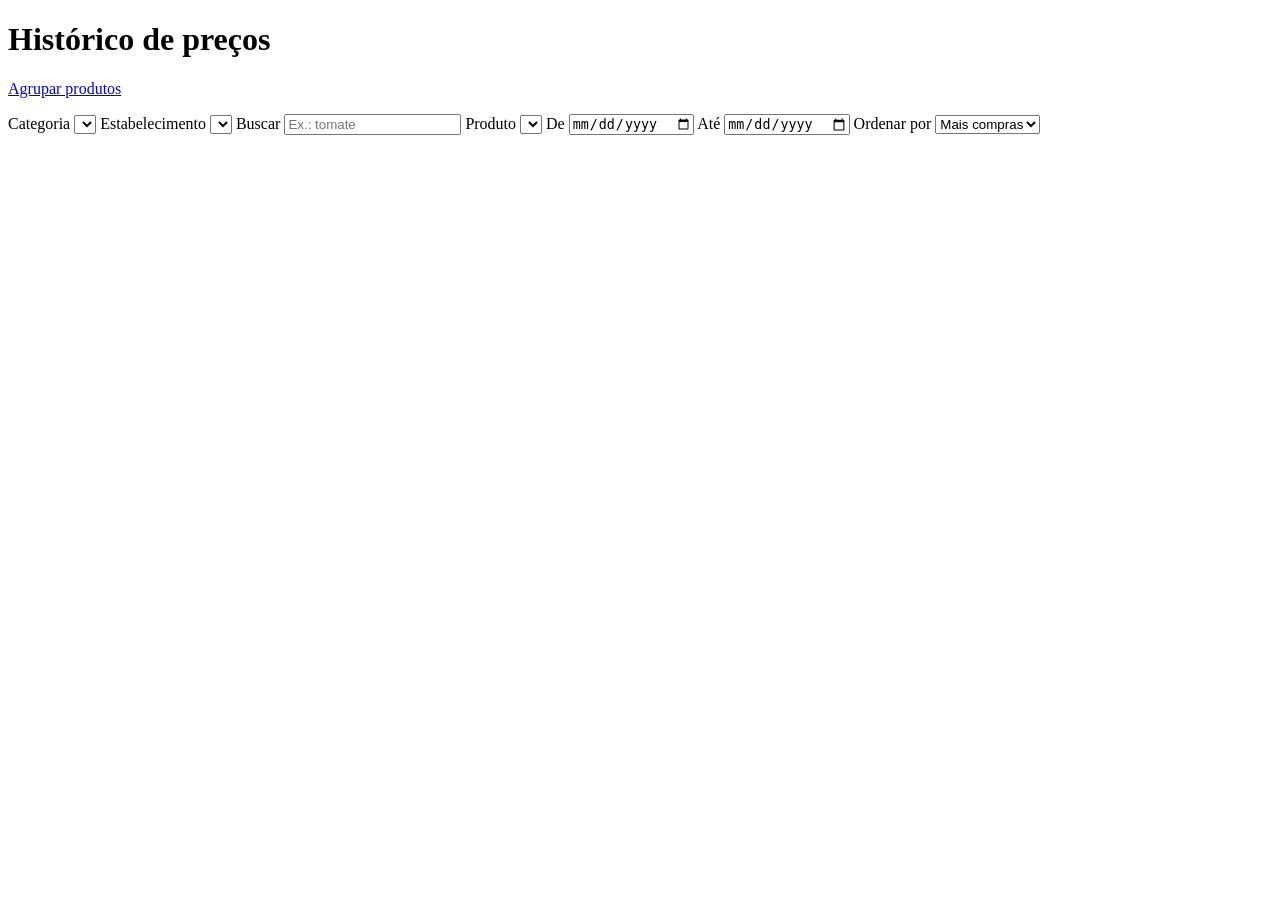
==== pricetrail/web/chart/index.html @ 4a42a64a "Serve a página de agrupamento e os PDFs pelo servidor local GET /api/catalog entrega os dados da pág" ====
<!doctype html>
<html lang="pt-BR">
<head>
<meta charset="utf-8">
<meta name="viewport" content="width=device-width, initial-scale=1">
<title>Histórico de preços</title>
<link rel="stylesheet" href="/static/chart/style.css">
</head>
<body>
<main>
  <h1>Histórico de preços</h1>
  <p class="nav"><a href="/groups">Agrupar produtos</a></p>
  <div class="controls">
    <label>Categoria <select id="category"></select></label>
    <label>Estabelecimento <select id="store"></select></label>
    <label>Buscar <input id="search" type="search" placeholder="Ex.: tomate" autocomplete="off"></label>
    <label>Produto <select id="product"></select></label>
    <label>De <input id="from" type="date"></label>
    <label>Até <input id="to" type="date"></label>
    <label>Ordenar por
      <select id="sort">
        <option value="purchases">Mais compras</option>
        <option value="name">Nome</option>
        <option value="rise">Maior alta</option>
        <option value="drop">Maior queda</option>
      </select>
    </label>
  </div>
  <section id="details" hidden>
    <h2 id="title"></h2>
    <p class="subtitle" id="subtitle"></p>
    <p class="variation" id="variation"></p>
    <div class="check">
      <div class="average">Média dos preços <strong id="average"></strong></div>
      <label>Preço atual (R$) <input id="current" inputmode="decimal" placeholder="Ex.: 7,99" autocomplete="off"></label>
      <div id="verdict" aria-live="polite"></div>
    </div>
    <div id="chart"><div id="tooltip" hidden><strong></strong><span></span><span></span></div></div>
    <div class="table-wrap">
      <table>
        <thead>
          <tr>
            <th>Data</th><th>Loja</th><th class="number">Preço</th>
            <th class="number">Quantidade</th><th class="number">Total</th>
          </tr>
        </thead>
        <tbody id="rows"></tbody>
      </table>
    </div>
    <p class="note">Preços como impressos na nota. Descontos no total da compra não estão incluídos.</p>
  </section>
  <p id="empty" hidden>Nenhum produto encontrado com esses filtros.</p>
  <p id="error" role="alert" hidden></p>
</main>
<script src="/static/chart/app.js"></script>
</body>
</html>
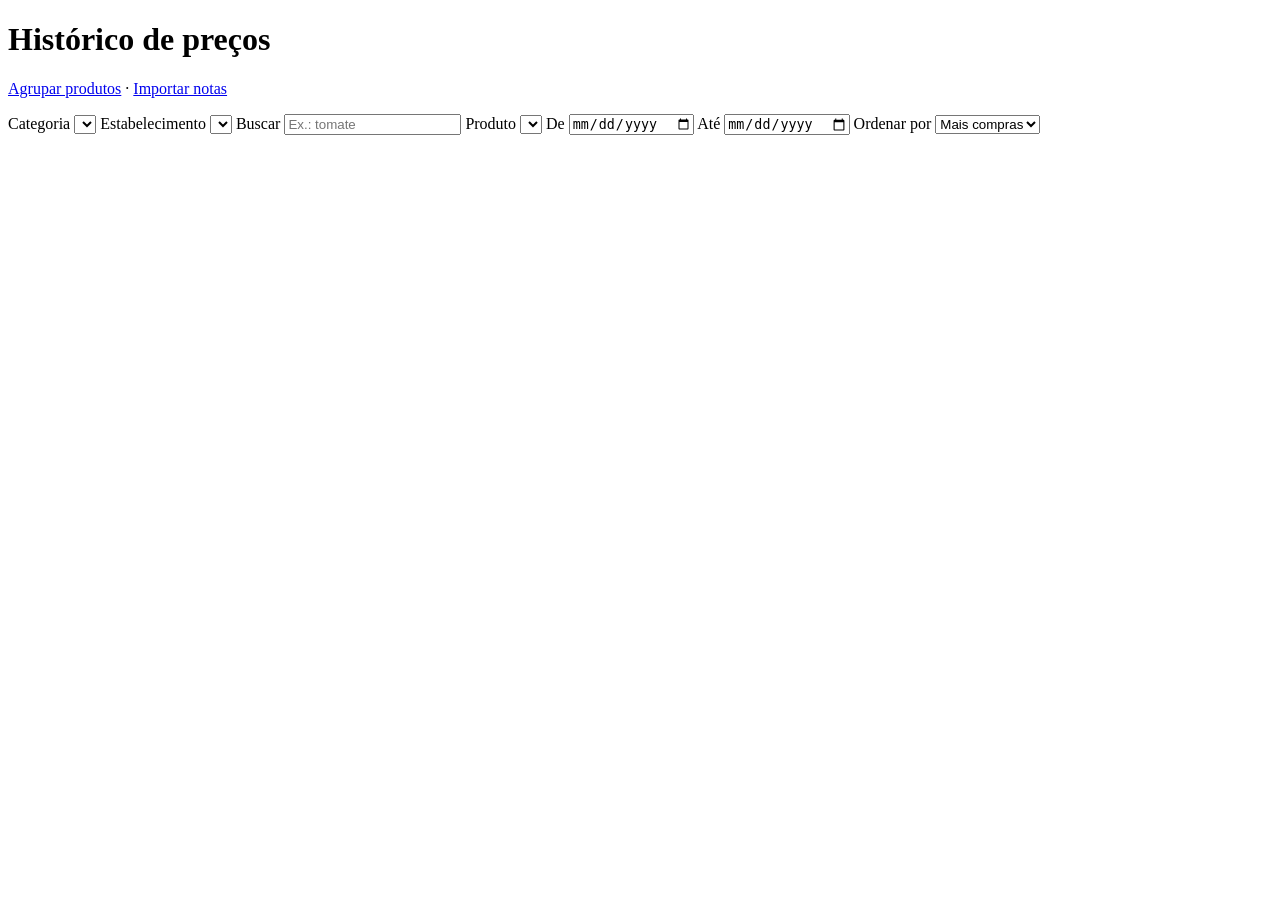
==== commit ca92c31c: "Página /import completa: arrastar e soltar, envio travado, erros legíveis e links entre as páginas C" ====
--- a/pricetrail/web/chart/index.html
+++ b/pricetrail/web/chart/index.html
@@ -9,7 +9,7 @@
 <body>
 <main>
   <h1>Histórico de preços</h1>
-  <p class="nav"><a href="/groups">Agrupar produtos</a></p>
+  <p class="nav"><a href="/groups">Agrupar produtos</a> · <a href="/import">Importar notas</a></p>
   <div class="controls">
     <label>Categoria <select id="category"></select></label>
     <label>Estabelecimento <select id="store"></select></label>
@@ -52,6 +52,7 @@
   <p id="empty" hidden>Nenhum produto encontrado com esses filtros.</p>
   <p id="error" role="alert" hidden></p>
 </main>
+<script src="/static/common.js"></script>
 <script src="/static/chart/app.js"></script>
 </body>
 </html>
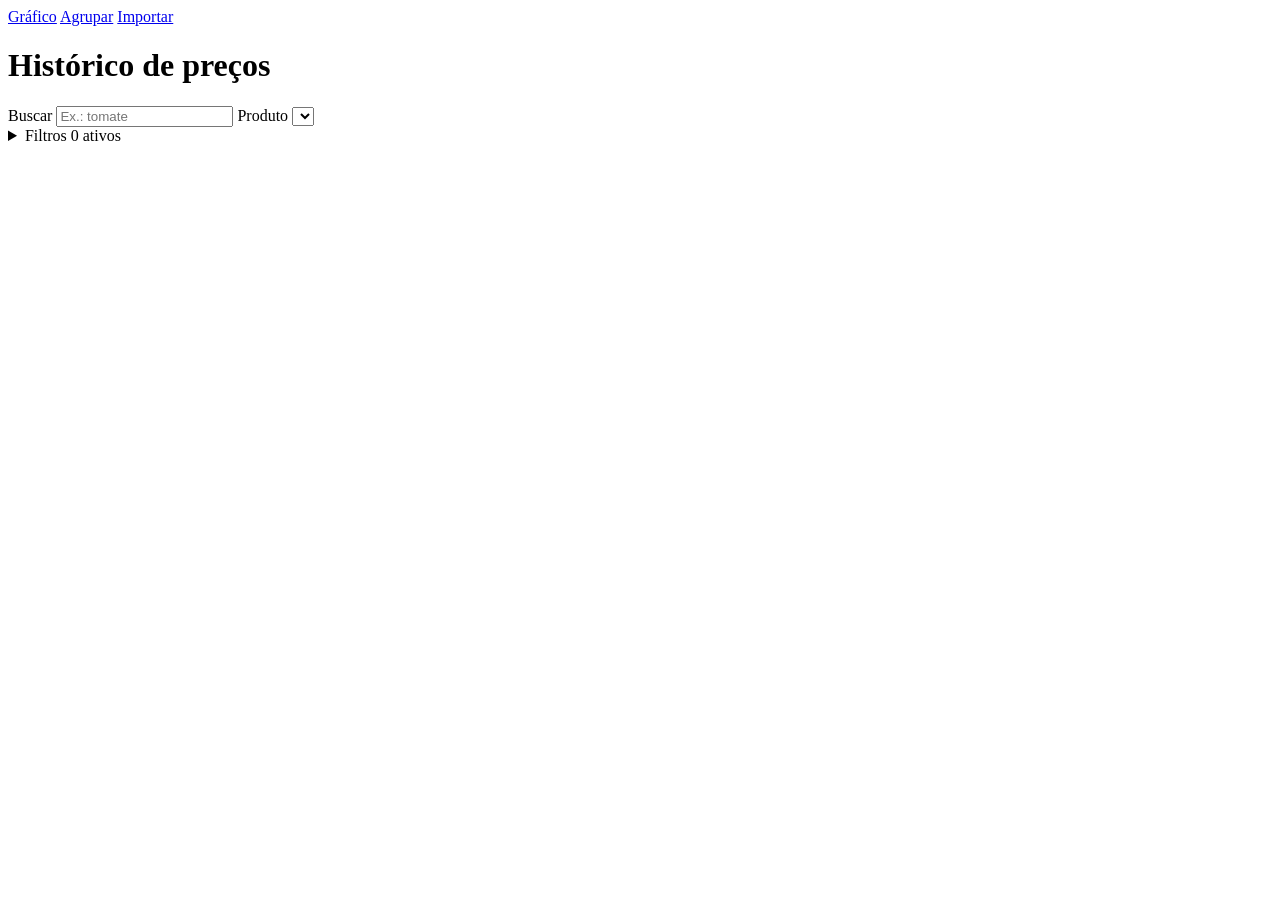
==== commit 126e61de: "Gráfico no CSS único e na nav: filtros recolhíveis com contador, verificação de preço acima do gráfi" ====
--- a/pricetrail/web/chart/index.html
+++ b/pricetrail/web/chart/index.html
@@ -2,55 +2,70 @@
 <html lang="pt-BR">
 <head>
 <meta charset="utf-8">
-<meta name="viewport" content="width=device-width, initial-scale=1">
+<meta name="viewport" content="width=device-width, initial-scale=1, viewport-fit=cover">
 <title>Histórico de preços</title>
-<link rel="stylesheet" href="/static/chart/style.css">
+<link rel="stylesheet" href="/static/app.css">
 </head>
 <body>
-<main>
-  <h1>Histórico de preços</h1>
-  <p class="nav"><a href="/groups">Agrupar produtos</a> · <a href="/import">Importar notas</a></p>
-  <div class="controls">
-    <label>Categoria <select id="category"></select></label>
-    <label>Estabelecimento <select id="store"></select></label>
-    <label>Buscar <input id="search" type="search" placeholder="Ex.: tomate" autocomplete="off"></label>
-    <label>Produto <select id="product"></select></label>
-    <label>De <input id="from" type="date"></label>
-    <label>Até <input id="to" type="date"></label>
-    <label>Ordenar por
-      <select id="sort">
-        <option value="purchases">Mais compras</option>
-        <option value="name">Nome</option>
-        <option value="rise">Maior alta</option>
-        <option value="drop">Maior queda</option>
-      </select>
-    </label>
+<nav aria-label="Principal" class="fixed inset-x-0 bottom-0 z-10 border-t border-line bg-surface md:static md:border-b md:border-t-0" style="padding-bottom: env(safe-area-inset-bottom)">
+  <div class="mx-auto grid max-w-4xl grid-cols-3 md:flex md:gap-2 md:px-4">
+    <a href="/" aria-current="page" class="flex min-h-touch items-center justify-center px-4 text-sm font-semibold text-muted hover:text-ink aria-[current=page]:text-accent aria-[current=page]:underline">Gráfico</a>
+    <a href="/groups" class="flex min-h-touch items-center justify-center px-4 text-sm font-semibold text-muted hover:text-ink aria-[current=page]:text-accent aria-[current=page]:underline">Agrupar</a>
+    <a href="/import" class="flex min-h-touch items-center justify-center px-4 text-sm font-semibold text-muted hover:text-ink aria-[current=page]:text-accent aria-[current=page]:underline">Importar</a>
   </div>
-  <section id="details" hidden>
-    <h2 id="title"></h2>
-    <p class="subtitle" id="subtitle"></p>
-    <p class="variation" id="variation"></p>
-    <div class="check">
-      <div class="average">Média dos preços <strong id="average"></strong></div>
-      <label>Preço atual (R$) <input id="current" inputmode="decimal" placeholder="Ex.: 7,99" autocomplete="off"></label>
-      <div id="verdict" aria-live="polite"></div>
+</nav>
+<main class="page">
+  <h1 class="mb-4 text-2xl font-bold leading-tight">Histórico de preços</h1>
+  <div class="grid gap-3 md:grid-cols-2">
+    <label class="grid gap-1 text-sm text-muted">Buscar <input id="search" type="search" placeholder="Ex.: tomate" autocomplete="off" class="min-h-touch w-full rounded-lg border border-line bg-surface px-3 text-base text-ink"></label>
+    <label class="grid gap-1 text-sm text-muted">Produto <select id="product" class="min-h-touch w-full rounded-lg border border-line bg-surface px-3 text-base text-ink"></select></label>
+  </div>
+  <details id="filters" class="mt-3 rounded-lg border border-line md:border-0 [&_summary::-webkit-details-marker]:hidden">
+    <summary class="flex min-h-touch cursor-pointer list-none items-center justify-between px-3 font-semibold md:hidden">
+      <span>Filtros</span>
+      <span id="filter-count" class="badge bg-raised text-muted" aria-live="polite">0 ativos</span>
+    </summary>
+    <div class="grid gap-3 border-t border-line p-3 sm:grid-cols-2 md:grid-cols-3 md:border-0 md:px-0 md:pb-0">
+      <label class="grid gap-1 text-sm text-muted">Categoria <select id="category" class="min-h-touch w-full rounded-lg border border-line bg-surface px-3 text-base text-ink"></select></label>
+      <label class="grid gap-1 text-sm text-muted">Estabelecimento <select id="store" class="min-h-touch w-full rounded-lg border border-line bg-surface px-3 text-base text-ink"></select></label>
+      <label class="grid gap-1 text-sm text-muted">Ordenar por
+        <select id="sort" class="min-h-touch w-full rounded-lg border border-line bg-surface px-3 text-base text-ink">
+          <option value="purchases">Mais compras</option>
+          <option value="name">Nome</option>
+          <option value="rise">Maior alta</option>
+          <option value="drop">Maior queda</option>
+        </select>
+      </label>
+      <label class="grid gap-1 text-sm text-muted">De <input id="from" type="date" class="min-h-touch w-full rounded-lg border border-line bg-surface px-3 text-base text-ink"></label>
+      <label class="grid gap-1 text-sm text-muted">Até <input id="to" type="date" class="min-h-touch w-full rounded-lg border border-line bg-surface px-3 text-base text-ink"></label>
     </div>
-    <div id="chart"><div id="tooltip" hidden><strong></strong><span></span><span></span></div></div>
-    <div class="table-wrap">
-      <table>
+  </details>
+  <section id="details" class="mt-6" hidden>
+    <h2 id="title" class="break-words text-xl font-bold leading-snug"></h2>
+    <p class="mt-1 text-sm text-muted" id="subtitle"></p>
+    <p class="variation mt-1 text-sm font-semibold tabular-nums [&.up]:text-up [&.down]:text-down [&.flat]:text-muted [&_small]:font-normal [&_small]:text-muted" id="variation"></p>
+    <div class="my-4 grid grid-cols-2 items-end gap-3 rounded-lg border border-line bg-raised p-3 md:grid-cols-[auto_12rem_1fr] md:gap-5">
+      <div class="text-sm text-muted">Média dos preços <strong id="average" class="block text-2xl text-ink tabular-nums"></strong></div>
+      <label class="grid gap-1 text-sm text-muted">Preço atual (R$) <input id="current" inputmode="decimal" placeholder="Ex.: 7,99" autocomplete="off" class="min-h-touch w-full rounded-lg border border-line bg-surface px-3 text-base text-ink"></label>
+      <div id="verdict" aria-live="polite" class="col-span-2 min-w-0 text-lg font-bold md:col-span-1 [&_small]:block [&_small]:text-sm [&_small]:font-normal [&_small]:text-muted"></div>
+    </div>
+    <div id="chart" class="relative h-72 touch-pan-y md:h-80"><div id="tooltip" hidden><strong></strong><span></span><span></span></div></div>
+    <ul id="cards" class="mt-6 grid gap-2 md:hidden"></ul>
+    <div class="mt-6 hidden md:block">
+      <table class="w-full border-collapse text-sm">
         <thead>
-          <tr>
-            <th>Data</th><th>Loja</th><th class="number">Preço</th>
-            <th class="number">Quantidade</th><th class="number">Total</th>
+          <tr class="text-left text-muted">
+            <th class="border-b border-line py-2 pr-3 font-medium">Data</th><th class="border-b border-line py-2 pr-3 font-medium">Loja</th><th class="border-b border-line py-2 pr-3 text-right font-medium">Preço</th>
+            <th class="border-b border-line py-2 pr-3 text-right font-medium">Quantidade</th><th class="border-b border-line py-2 text-right font-medium">Total</th>
           </tr>
         </thead>
         <tbody id="rows"></tbody>
       </table>
     </div>
-    <p class="note">Preços como impressos na nota. Descontos no total da compra não estão incluídos.</p>
+    <p class="mt-4 text-sm text-muted">Preços como impressos na nota. Descontos no total da compra não estão incluídos.</p>
   </section>
-  <p id="empty" hidden>Nenhum produto encontrado com esses filtros.</p>
-  <p id="error" role="alert" hidden></p>
+  <p id="empty" class="mt-6 rounded-lg border border-dashed border-line p-4 text-center text-muted" hidden>Nenhum produto encontrado com esses filtros. Limpe a busca ou os filtros.</p>
+  <p id="error" class="alert mt-3" role="alert" hidden></p>
 </main>
 <script src="/static/common.js"></script>
 <script src="/static/chart/app.js"></script>
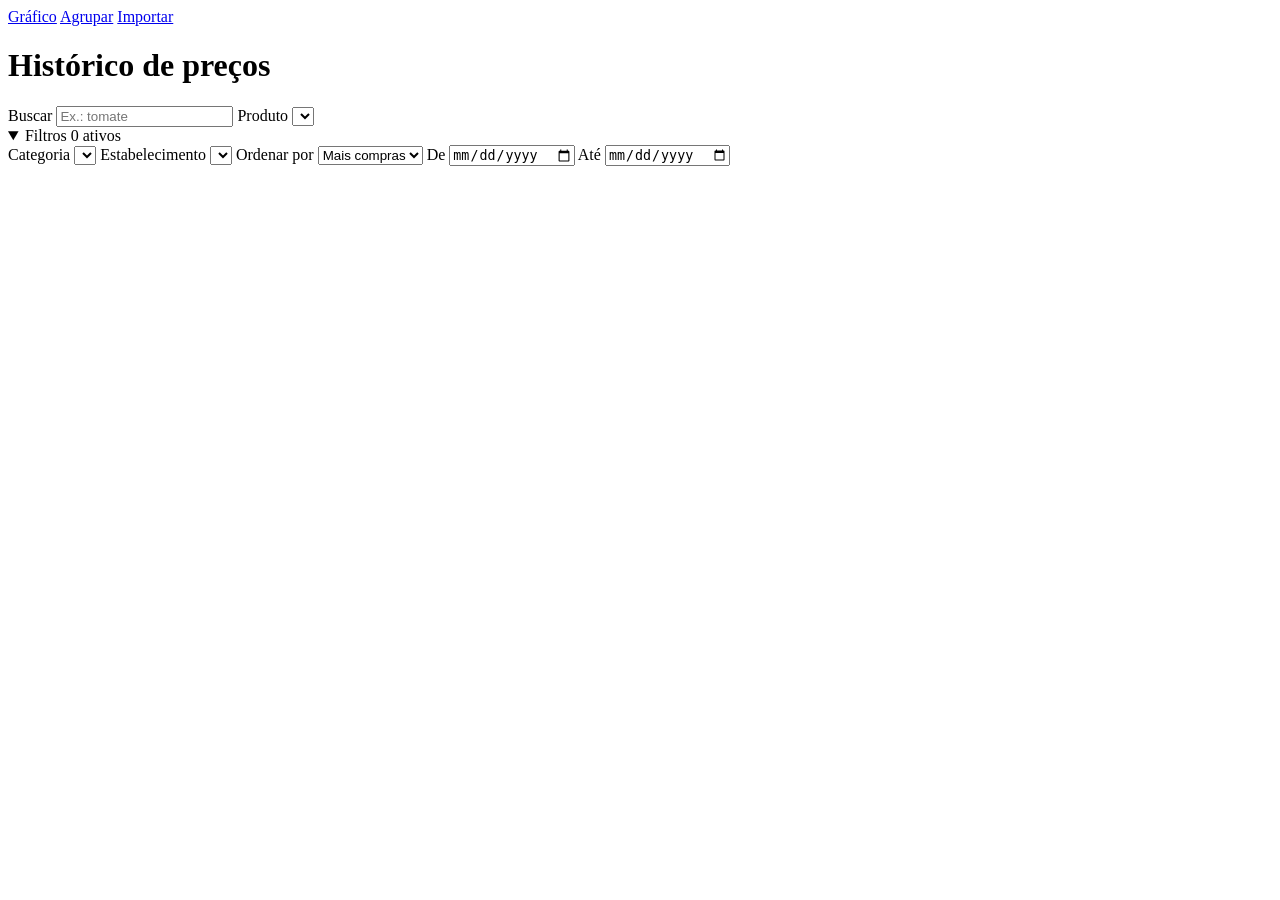
==== commit e8ac425b: "Ajustes da revisão: altura da nav numa variável, classe field única, botões destrutivos, filtros sem" ====
--- a/pricetrail/web/chart/index.html
+++ b/pricetrail/web/chart/index.html
@@ -17,27 +17,27 @@
 <main class="page">
   <h1 class="mb-4 text-2xl font-bold leading-tight">Histórico de preços</h1>
   <div class="grid gap-3 md:grid-cols-2">
-    <label class="grid gap-1 text-sm text-muted">Buscar <input id="search" type="search" placeholder="Ex.: tomate" autocomplete="off" class="min-h-touch w-full rounded-lg border border-line bg-surface px-3 text-base text-ink"></label>
-    <label class="grid gap-1 text-sm text-muted">Produto <select id="product" class="min-h-touch w-full rounded-lg border border-line bg-surface px-3 text-base text-ink"></select></label>
+    <label class="grid gap-1 text-sm text-muted">Buscar <input id="search" type="search" placeholder="Ex.: tomate" autocomplete="off" class="field"></label>
+    <label class="grid gap-1 text-sm text-muted">Produto <select id="product" class="field"></select></label>
   </div>
-  <details id="filters" class="mt-3 rounded-lg border border-line md:border-0 [&_summary::-webkit-details-marker]:hidden">
+  <details id="filters" open class="md:[&::details-content]:![content-visibility:visible] mt-3 rounded-lg border border-line md:border-0 [&_summary::-webkit-details-marker]:hidden">
     <summary class="flex min-h-touch cursor-pointer list-none items-center justify-between px-3 font-semibold md:hidden">
       <span>Filtros</span>
       <span id="filter-count" class="badge bg-raised text-muted" aria-live="polite">0 ativos</span>
     </summary>
     <div class="grid gap-3 border-t border-line p-3 sm:grid-cols-2 md:grid-cols-3 md:border-0 md:px-0 md:pb-0">
-      <label class="grid gap-1 text-sm text-muted">Categoria <select id="category" class="min-h-touch w-full rounded-lg border border-line bg-surface px-3 text-base text-ink"></select></label>
-      <label class="grid gap-1 text-sm text-muted">Estabelecimento <select id="store" class="min-h-touch w-full rounded-lg border border-line bg-surface px-3 text-base text-ink"></select></label>
+      <label class="grid gap-1 text-sm text-muted">Categoria <select id="category" class="field"></select></label>
+      <label class="grid gap-1 text-sm text-muted">Estabelecimento <select id="store" class="field"></select></label>
       <label class="grid gap-1 text-sm text-muted">Ordenar por
-        <select id="sort" class="min-h-touch w-full rounded-lg border border-line bg-surface px-3 text-base text-ink">
+        <select id="sort" class="field">
           <option value="purchases">Mais compras</option>
           <option value="name">Nome</option>
           <option value="rise">Maior alta</option>
           <option value="drop">Maior queda</option>
         </select>
       </label>
-      <label class="grid gap-1 text-sm text-muted">De <input id="from" type="date" class="min-h-touch w-full rounded-lg border border-line bg-surface px-3 text-base text-ink"></label>
-      <label class="grid gap-1 text-sm text-muted">Até <input id="to" type="date" class="min-h-touch w-full rounded-lg border border-line bg-surface px-3 text-base text-ink"></label>
+      <label class="grid gap-1 text-sm text-muted">De <input id="from" type="date" class="field"></label>
+      <label class="grid gap-1 text-sm text-muted">Até <input id="to" type="date" class="field"></label>
     </div>
   </details>
   <section id="details" class="mt-6" hidden>
@@ -46,7 +46,7 @@
     <p class="variation mt-1 text-sm font-semibold tabular-nums [&.up]:text-up [&.down]:text-down [&.flat]:text-muted [&_small]:font-normal [&_small]:text-muted" id="variation"></p>
     <div class="my-4 grid grid-cols-2 items-end gap-3 rounded-lg border border-line bg-raised p-3 md:grid-cols-[auto_12rem_1fr] md:gap-5">
       <div class="text-sm text-muted">Média dos preços <strong id="average" class="block text-2xl text-ink tabular-nums"></strong></div>
-      <label class="grid gap-1 text-sm text-muted">Preço atual (R$) <input id="current" inputmode="decimal" placeholder="Ex.: 7,99" autocomplete="off" class="min-h-touch w-full rounded-lg border border-line bg-surface px-3 text-base text-ink"></label>
+      <label class="grid gap-1 text-sm text-muted">Preço atual (R$) <input id="current" inputmode="decimal" placeholder="Ex.: 7,99" autocomplete="off" class="field"></label>
       <div id="verdict" aria-live="polite" class="col-span-2 min-w-0 text-lg font-bold md:col-span-1 [&_small]:block [&_small]:text-sm [&_small]:font-normal [&_small]:text-muted"></div>
     </div>
     <div id="chart" class="relative h-72 touch-pan-y md:h-80"><div id="tooltip" hidden><strong></strong><span></span><span></span></div></div>
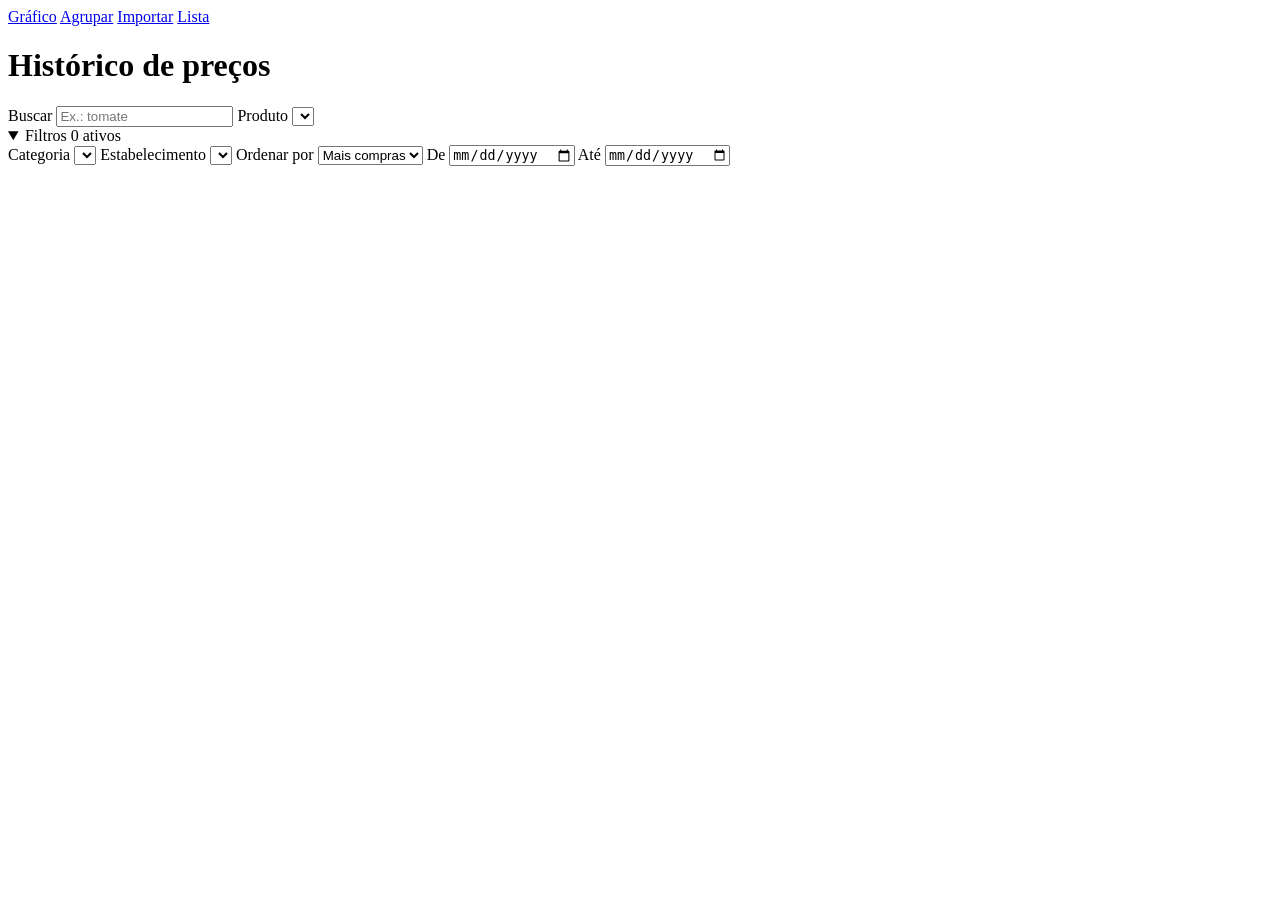
==== commit de6791a0: "Adiciona a página /lista com a lista de compras e checkboxes Itens fixos em pricetrail/shopping.py; " ====
--- a/pricetrail/web/chart/index.html
+++ b/pricetrail/web/chart/index.html
@@ -8,10 +8,11 @@
 </head>
 <body>
 <nav aria-label="Principal" class="fixed inset-x-0 bottom-0 z-10 border-t border-line bg-surface md:static md:border-b md:border-t-0" style="padding-bottom: env(safe-area-inset-bottom)">
-  <div class="mx-auto grid max-w-4xl grid-cols-3 md:flex md:gap-2 md:px-4">
+  <div class="mx-auto grid max-w-4xl grid-cols-4 md:flex md:gap-2 md:px-4">
     <a href="/" aria-current="page" class="flex min-h-touch items-center justify-center px-4 text-sm font-semibold text-muted hover:text-ink aria-[current=page]:text-accent aria-[current=page]:underline">Gráfico</a>
     <a href="/groups" class="flex min-h-touch items-center justify-center px-4 text-sm font-semibold text-muted hover:text-ink aria-[current=page]:text-accent aria-[current=page]:underline">Agrupar</a>
     <a href="/import" class="flex min-h-touch items-center justify-center px-4 text-sm font-semibold text-muted hover:text-ink aria-[current=page]:text-accent aria-[current=page]:underline">Importar</a>
+    <a href="/lista" class="flex min-h-touch items-center justify-center px-4 text-sm font-semibold text-muted hover:text-ink aria-[current=page]:text-accent aria-[current=page]:underline">Lista</a>
   </div>
 </nav>
 <main class="page">
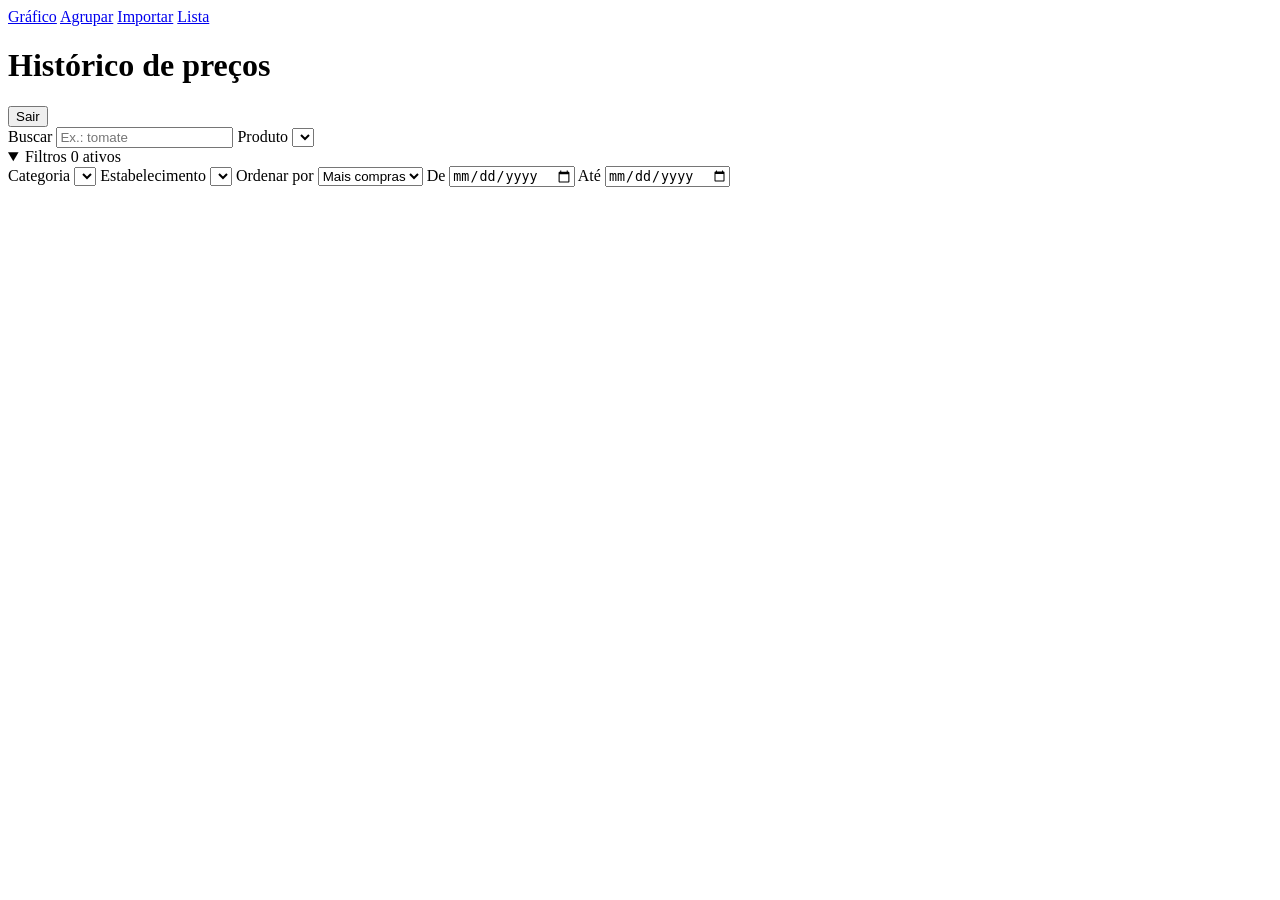
==== commit 32654036: "Login de usuário único: sessão, CSRF, controle de acesso e hash-password - pricetrail/auth.py: crede" ====
--- a/pricetrail/web/chart/index.html
+++ b/pricetrail/web/chart/index.html
@@ -16,7 +16,10 @@
   </div>
 </nav>
 <main class="page">
-  <h1 class="mb-4 text-2xl font-bold leading-tight">Histórico de preços</h1>
+  <div class="flex items-start justify-between gap-3">
+    <h1 class="mb-4 text-2xl font-bold leading-tight">Histórico de preços</h1>
+    <button type="button" data-logout class="inline-flex min-h-touch shrink-0 items-center px-3 text-sm font-semibold text-muted underline hover:text-ink">Sair</button>
+  </div>
   <div class="grid gap-3 md:grid-cols-2">
     <label class="grid gap-1 text-sm text-muted">Buscar <input id="search" type="search" placeholder="Ex.: tomate" autocomplete="off" class="field"></label>
     <label class="grid gap-1 text-sm text-muted">Produto <select id="product" class="field"></select></label>
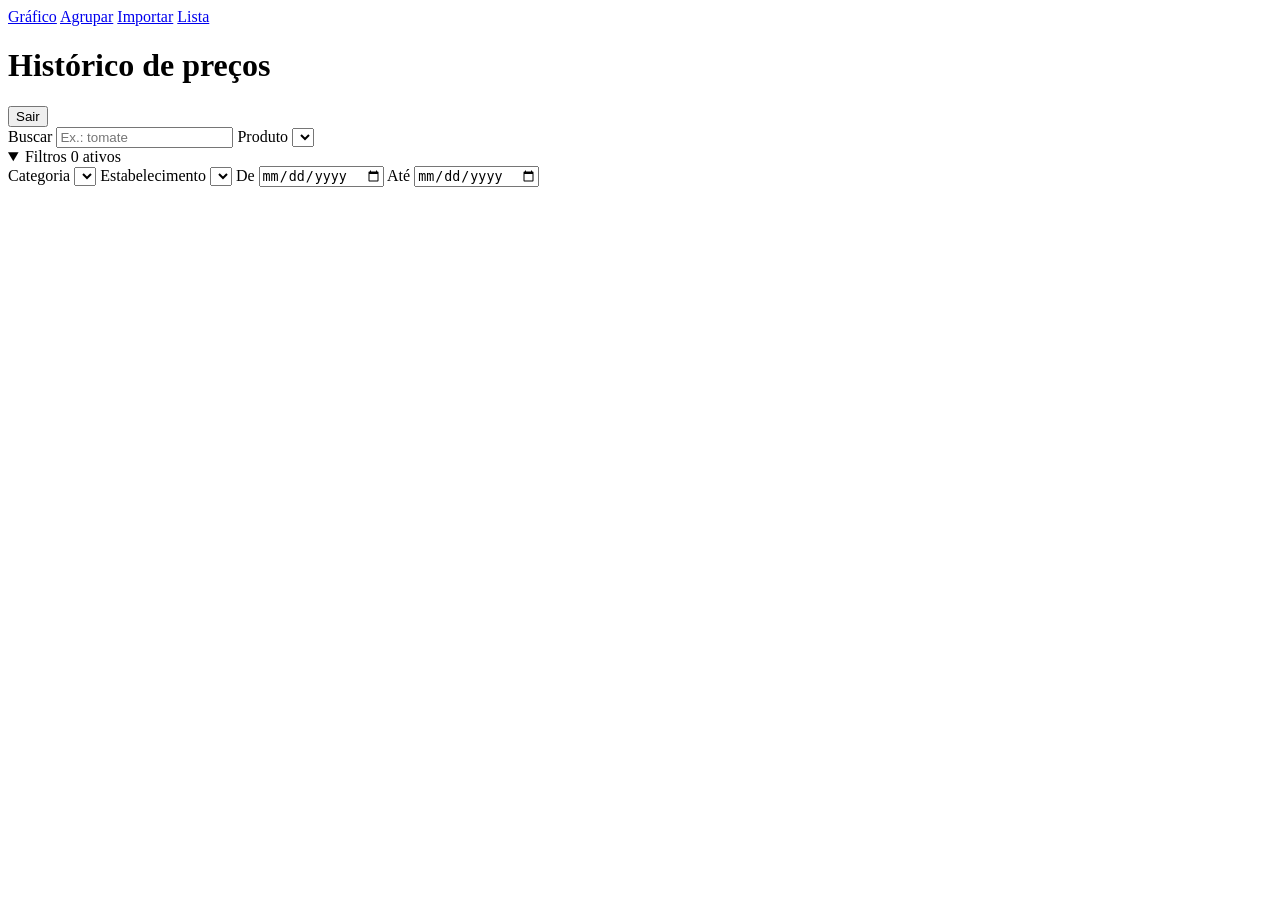
==== commit 9a156f97: "refactor: remove sorting functionality from chart filters - Eliminated the sorting dropdown and asso" ====
--- a/pricetrail/web/chart/index.html
+++ b/pricetrail/web/chart/index.html
@@ -32,14 +32,6 @@
     <div class="grid gap-3 border-t border-line p-3 sm:grid-cols-2 md:grid-cols-3 md:border-0 md:px-0 md:pb-0">
       <label class="grid gap-1 text-sm text-muted">Categoria <select id="category" class="field"></select></label>
       <label class="grid gap-1 text-sm text-muted">Estabelecimento <select id="store" class="field"></select></label>
-      <label class="grid gap-1 text-sm text-muted">Ordenar por
-        <select id="sort" class="field">
-          <option value="purchases">Mais compras</option>
-          <option value="name">Nome</option>
-          <option value="rise">Maior alta</option>
-          <option value="drop">Maior queda</option>
-        </select>
-      </label>
       <label class="grid gap-1 text-sm text-muted">De <input id="from" type="date" class="field"></label>
       <label class="grid gap-1 text-sm text-muted">Até <input id="to" type="date" class="field"></label>
     </div>
